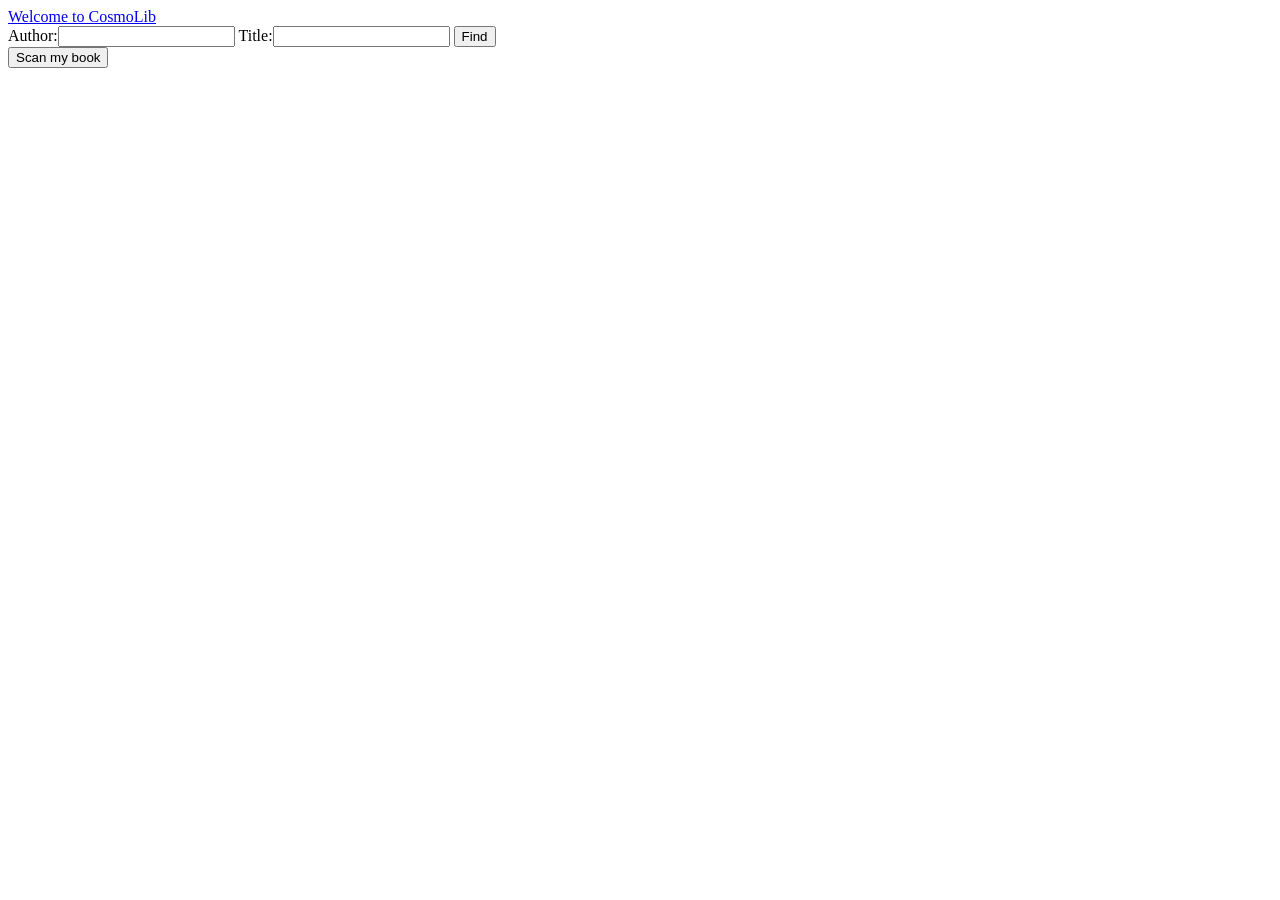
==== src/fnd/tmpl/testpage.html @ e40a054e "[Backend] Introduce testpage" ====
<!DOCTYPE html>
<html lang="en">
<head>
  <meta charset="UTF-8">
  <meta name="viewport" content="width=device-width, initial-scale=1.0">
  <meta http-equiv="X-UA-Compatible" content="ie=edge">
  <title>CosmoLib</title>
  <link rel="stylesheet" href="/assets/style.css">
</head>
<body>
    <main>
        <header>
          <a class="logo" href="/">Welcome to CosmoLib</a>
          <form action="/find" method="post">
            Author:<input type="text" name="author">
            Title:<input type="text" name="title">
            <input type="submit" value="Find">
          </form>
          <button type="button" class="button scan-btn">Scan my book</a>
        </header>
    </main>
</body>
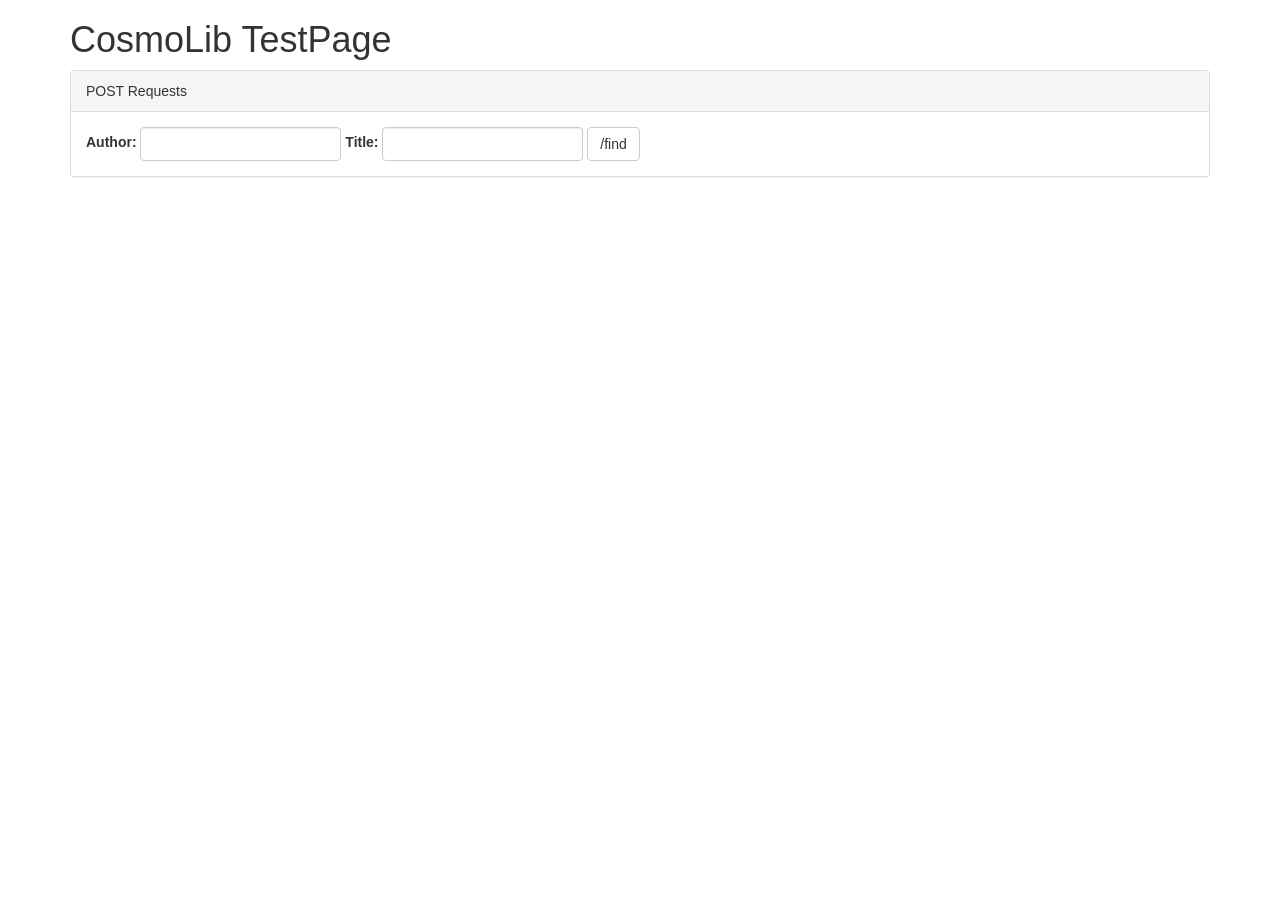
==== commit 2537cf18: "[Frontend] Update testpage" ====
--- a/src/fnd/tmpl/testpage.html
+++ b/src/fnd/tmpl/testpage.html
@@ -1,22 +1,34 @@
 <!DOCTYPE html>
 <html lang="en">
 <head>
-  <meta charset="UTF-8">
-  <meta name="viewport" content="width=device-width, initial-scale=1.0">
-  <meta http-equiv="X-UA-Compatible" content="ie=edge">
-  <title>CosmoLib</title>
-  <link rel="stylesheet" href="/assets/style.css">
+  <title>CosmoLib TestPage</title>
+  <meta charset="utf-8">
+  <meta name="viewport" content="width=device-width, initial-scale=1">
+  <link rel="stylesheet" href="https://maxcdn.bootstrapcdn.com/bootstrap/3.4.1/css/bootstrap.min.css">
+  <script src="https://ajax.googleapis.com/ajax/libs/jquery/3.5.1/jquery.min.js"></script>
+  <script src="https://maxcdn.bootstrapcdn.com/bootstrap/3.4.1/js/bootstrap.min.js"></script>
 </head>
 <body>
-    <main>
-        <header>
-          <a class="logo" href="/">Welcome to CosmoLib</a>
-          <form action="/find" method="post">
-            Author:<input type="text" name="author">
-            Title:<input type="text" name="title">
-            <input type="submit" value="Find">
-          </form>
-          <button type="button" class="button scan-btn">Scan my book</a>
-        </header>
-    </main>
+  
+<div class="container">
+  <h1 href="/testpage">CosmoLib TestPage</h1>
+  <div class="panel panel-default">
+    <div class="panel-heading">POST Requests</div>
+    <div class="panel-body">
+      <form class="form-inline" action="/find" method="post">
+        <div class="form-group">
+          <label for="author">Author:</label>
+          <input type="text" class="form-control" name="author">
+        </div>
+        <div class="form-group">
+          <label for="title">Title:</label>
+          <input type="text" class="form-control" name="title">
+        </div>
+        <button type="submit" class="btn btn-default">/find</button>
+      </form>
+    </div>
+  </div>
+</div>
+
 </body>
+</html>
